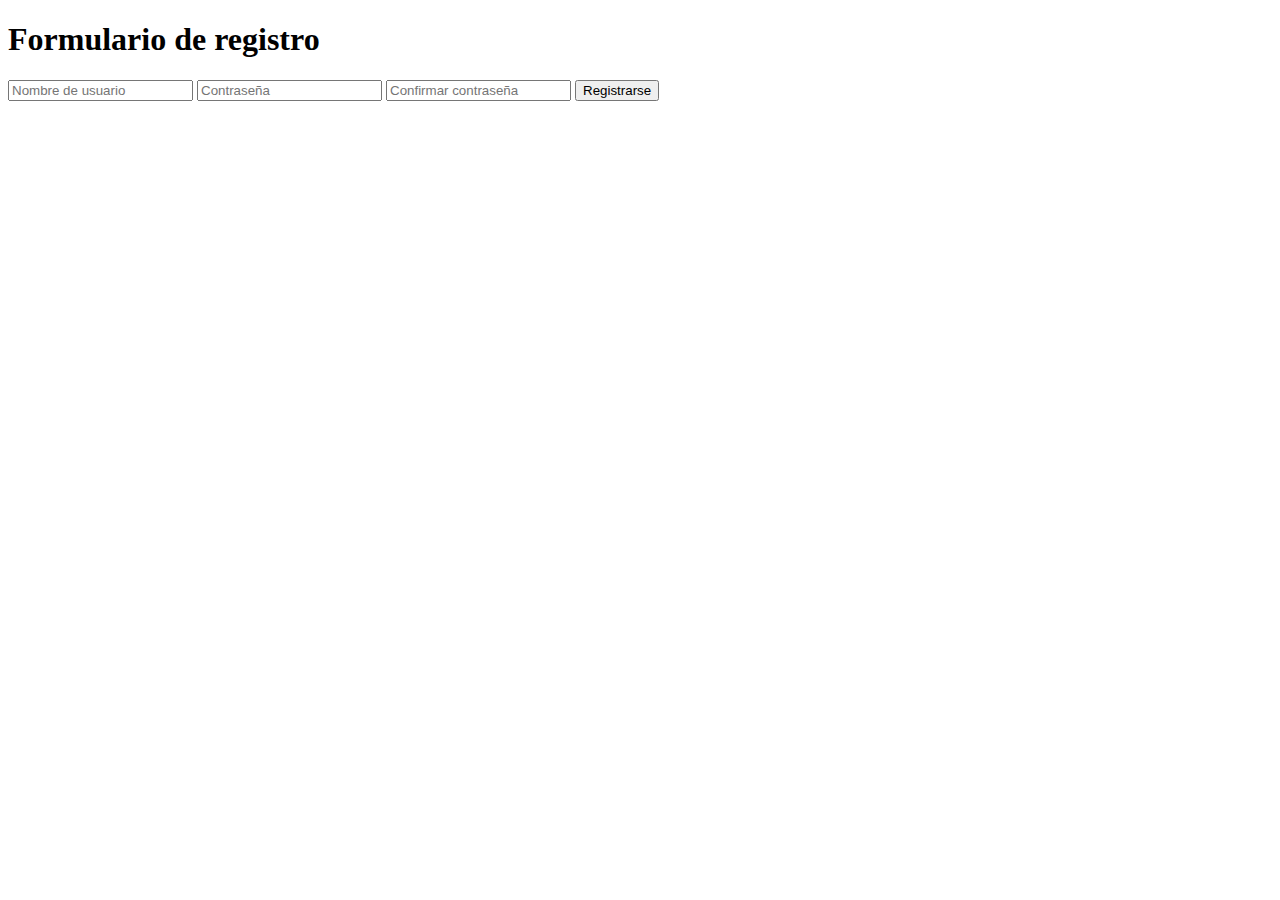
==== registro.html @ 9dee68d6 "ADD: Initial file upload" ====
<!DOCTYPE html>
<!--
To change this license header, choose License Headers in Project Properties.
To change this template file, choose Tools | Templates
and open the template in the editor.
-->
<html>
    <head>
        <title>Formulario de registro</title>
        <meta charset="UTF-8">
    </head>
    <body>
        <form id="form_registrarse">
            <h1>Formulario de registro</h1>
            <input id="in_nombre_usuario" type="text" maxlength="20" placeholder="Nombre de usuario"/>
            <input id="in_contrasena" type="password" maxlength="20" placeholder="Contraseña"/>
            <input id="in_confirmar_contrasena" type="password" maxlength="20" placeholder="Confirmar contraseña"/>
            <button id="btn_registrar_usuario" type="button">Registrarse</button>
        </form>
    </body>
</html>
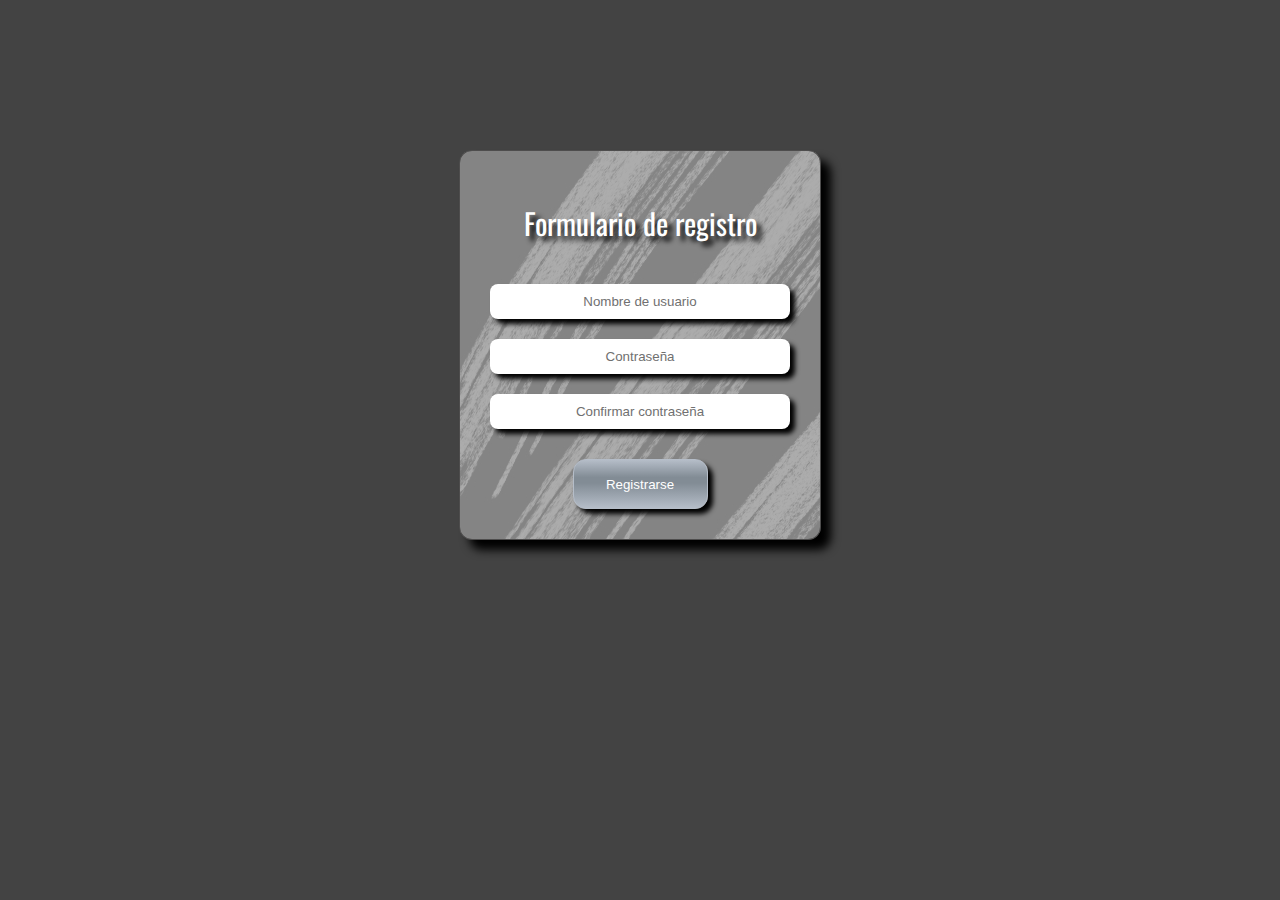
==== commit efeb9605: "ADD:ccs and image for registro.html" ====
--- a/registro.html
+++ b/registro.html
@@ -8,8 +8,11 @@
     <head>
         <title>Formulario de registro</title>
         <meta charset="UTF-8">
+        <link rel="stylesheet" href="ccs/estilos.css">
+
     </head>
-    <body>
+    <!--Set html structure to the form jheb-->
+    <body id="body_form_registration">
         <form id="form_registrarse">
             <h1>Formulario de registro</h1>
             <input id="in_nombre_usuario" type="text" maxlength="20" placeholder="Nombre de usuario"/>
--- a/ccs/estilos.css
+++ b/ccs/estilos.css
@@ -0,0 +1,191 @@
+
+@import url('https://fonts.googleapis.com/css2?family=Oswald:wght@700&display=swap');
+@import url('https://fonts.googleapis.com/css2?family=Oswald:wght@200;700&display=swap');
+*{
+    margin: 0;
+    padding: 0;
+}
+
+.container {
+    display: grid;
+    grid-template-columns: 1fr 1fr 1fr;
+    grid-template-rows: 1fr 1fr 1fr;
+    gap: 0px 0px;
+    grid-auto-flow: row;
+    grid-template-areas:
+        "titulo titulo registro"
+        "texto1 texto2 registro"
+        "texto1 texto2 registro";
+    position: absolute;}
+
+.titulo {
+    grid-area: titulo;
+    color: #063970;
+    text-transform: uppercase;
+    font-size: 40px;
+    font-family: "Oswald";
+    text-align: center;
+    background:#a1e0e7;
+}
+
+
+.texto1 {
+    grid-area: texto1;
+    font-family: sans-serif;
+    background:#a1e0e7;
+}
+
+.texto2 {
+    grid-area: texto2;
+    font-family: sans-serif;
+    background:#a1e0e7;
+}
+
+.registro {
+    grid-area: registro;
+    background: #41a5c9;
+    float: right;
+    width: 300px;
+}
+
+#vertical_navbar img{
+    border-radius: 100%;
+    margin-top: 60px;
+    margin-left: 30px;
+    border-radius: 50%;
+    width: 150px;
+    height: 150px;
+    position: relative;
+    right: -40px;
+}
+
+#btn_Registro {
+    background: #a1e0e7;
+    display: block;
+    margin: 5px auto;
+    border: 3px solid #3c6382;
+    padding: 14px 40px;
+    outline: none;
+    color: aqua;
+    border-radius: 10px;
+    transition: 0.25s;
+    cursor: pointer;
+    margin-top: 500px;
+    position: relative;
+    left: 0px;
+}
+
+#link_Registro{
+    color: #fff;
+    text-decoration: none;
+    font-family: "Oswald";
+    font-size: 18px;
+    text-align: center;
+    margin : 5px auto;
+    display: inline-block;
+    width: 19.5%;
+    margin-right: 40%;
+    margin-top:-50%;
+    position: relative;
+    left: -10px;
+    top: 5px;
+    right: 10px;
+}
+
+#btn_Registro:hover {
+    background:#e28743 ;
+}
+
+#btn_Registro:active {
+    background: #1e81b0;
+    color: white;
+}
+
+#vertical_navbar label{
+    font-family: "Oswald";
+    font-size: 16px;
+    color: white;
+    position: relative;
+    top: 500px;
+    left: -100px;
+}
+
+/*Start style register form jheb*/
+
+::placeholder {
+    color: #707070;
+}
+#body_form_registration{
+    background: #434343; ;/* Set color background jheb*/
+    background-position: center;/* Put on the center the content of this body jheb*/
+}
+
+#form_registrarse{
+    background-image: url(../img/background_registro_form.jpg);/* Set image as a background form jheb*/
+    width: 360px; /* Set siz 360px jheb*/
+    height: auto;
+    border: 1px solid #4e4d4d;
+    border-radius:13px;
+    box-shadow: 10px 10px 10px #000;
+    margin: 150px auto;
+    padding-top: 20px;
+    padding-bottom: 20px
+}
+#form_registrarse h1 { /* Set subtitle jheb*/
+    text-align:center;
+    color: #fff;
+    font-weight:normal;
+    font-size: 22pt;
+    margin: 30px 0px;
+    font-family: "Oswald";
+    text-shadow: 5px 5px 5px #000;
+}
+#form_registrarse input{ /* Set all text and password inputs jheb*/
+    border: none;
+    width: 280px;
+    height: 35px;
+    padding: 0px 10px;
+    margin: 10px 30px;
+    color: #000;
+    text-align:center;
+    border-radius: 8px;
+    box-shadow: 5px 5px 5px #000;
+}
+#form_registrarse button{ /* Set features button "Resgistrase" jheb*/
+    display: block;
+    width: 135px;
+    height:50px;
+    text-align: center;
+    padding: 10px 10px 10px 10px;
+    margin: 20px auto 10px;
+
+    /* Set by deaful and initian and gradient colors jheb*/
+    /* Permalink - use to edit and share this gradient: https://colorzilla.com/gradient-editor/#b5bdc8+0,828c95+36,828c95+48,b5bdc8+100 */
+    background: #b5bdc8; /* Old browsers */
+    background: -moz-linear-gradient(top,  #b5bdc8 0%, #828c95 36%, #828c95 48%, #b5bdc8 100%); /* FF3.6-15 */
+    background: -webkit-linear-gradient(top,  #b5bdc8 0%,#828c95 36%,#828c95 48%,#b5bdc8 100%); /* Chrome10-25,Safari5.1-6 */
+    background: linear-gradient(to bottom,  #b5bdc8 0%,#828c95 36%,#828c95 48%,#b5bdc8 100%); /* W3C, IE10+, FF16+, Chrome26+, Opera12+, Safari7+ */
+    filter: progid:DXImageTransform.Microsoft.gradient( startColorstr='#b5bdc8', endColorstr='#b5bdc8',GradientType=0 ); /* IE6-9 */
+
+    border: 1px solid #b5bdc8;
+    color: #fff;
+    box-shadow:5px 5px 5px #000;
+    border-radius: 13px;
+    cursor:pointer; /*mouse cursor to be displayed jheb*/
+}
+
+#form_registrarse button:hover{ /* Set change color whe user is over area button whitout clicking jheb*/
+    background: #3a3a3a;
+}
+
+#form_registrarse button:active {
+    /* Set gradient colors when user touch button jheb**/
+    /* Permalink - use to edit and share this gradient: https://colorzilla.com/gradient-editor/#b5bdc8+0,828c95+52,828c95+64,b5bdc8+100 */
+    background: #b5bdc8; /* Old browsers */
+    background: -moz-linear-gradient(top,  #b5bdc8 0%, #828c95 52%, #828c95 64%, #b5bdc8 100%); /* FF3.6-15 */
+    background: -webkit-linear-gradient(top,  #b5bdc8 0%,#828c95 52%,#828c95 64%,#b5bdc8 100%); /* Chrome10-25,Safari5.1-6 */
+    background: linear-gradient(to bottom,  #b5bdc8 0%,#828c95 52%,#828c95 64%,#b5bdc8 100%); /* W3C, IE10+, FF16+, Chrome26+, Opera12+, Safari7+ */
+    filter: progid:DXImageTransform.Microsoft.gradient( startColorstr='#b5bdc8', endColorstr='#b5bdc8',GradientType=0 ); /* IE6-9 */
+
+    }
+/*End estyle register form jheb*/
